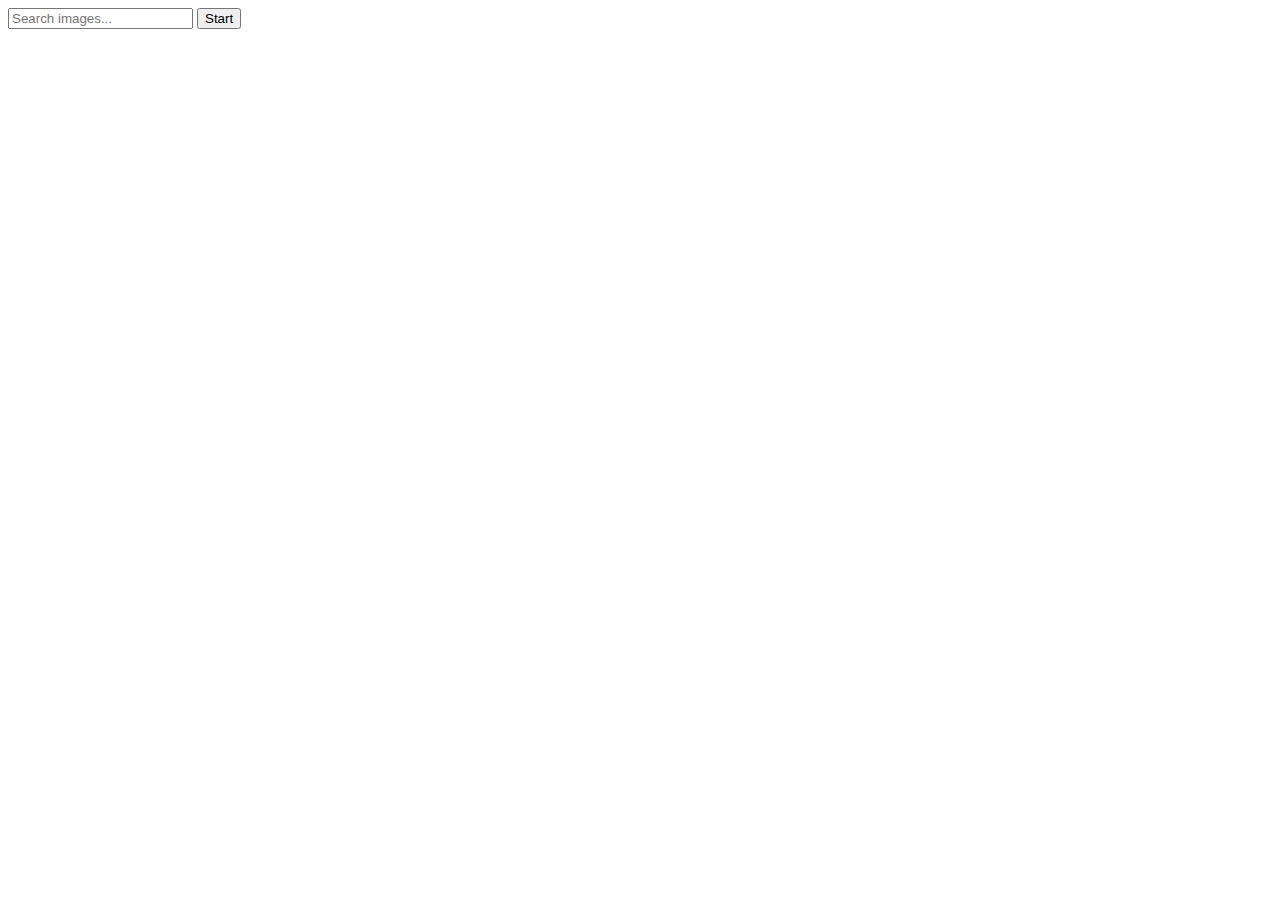
==== index.html @ b7187a55 "Deploying to gh-pages from @ doranvlad/goit-js-hw-12@3a98966b8d9474fdaaf31f9c3ea441543c901d95 🚀" ====
<!DOCTYPE html>
<html lang="en">
  <head>
    <meta charset="UTF-8" />
    <link rel="icon" type="image/svg+xml" href="/favicon.svg" />
    <meta name="viewport" content="width=device-width, initial-scale=1.0" />
    <link rel="preconnect" href="https://fonts.googleapis.com" />
    <link rel="preconnect" href="https://fonts.gstatic.com" crossorigin />
    <link
      href="https://fonts.googleapis.com/css2?family=Montserrat:ital,wght@0,100..900;1,100..900&display=swap"
      rel="stylesheet"
    />
    <title>Vanilla App Template</title>
    
    <script type="module" crossorigin src="/goit-js-hw-12/commonHelpers.js"></script>
    <link rel="modulepreload" crossorigin href="/goit-js-hw-12/assets/vendor-5b791d57.js">
    <link rel="stylesheet" href="/goit-js-hw-12/assets/vendor-cf6910df.css">
    <link rel="stylesheet" href="/goit-js-hw-12/assets/index-6035e0dd.css">
  </head>
  <body>
    <form class="form" autocomplete="off">
      <div class="wraper-input">
        <input
          type="text"
          name="search"
          id="search"
          placeholder="Search images..."
        />
        <button type="submit" class="btn" data-start>Start</button>
      </div>
    </form>
    <span class="loader"></span>
    <div class="container">
      <ul class="gallery"></ul>
    </div>

    
  </body>
</html>
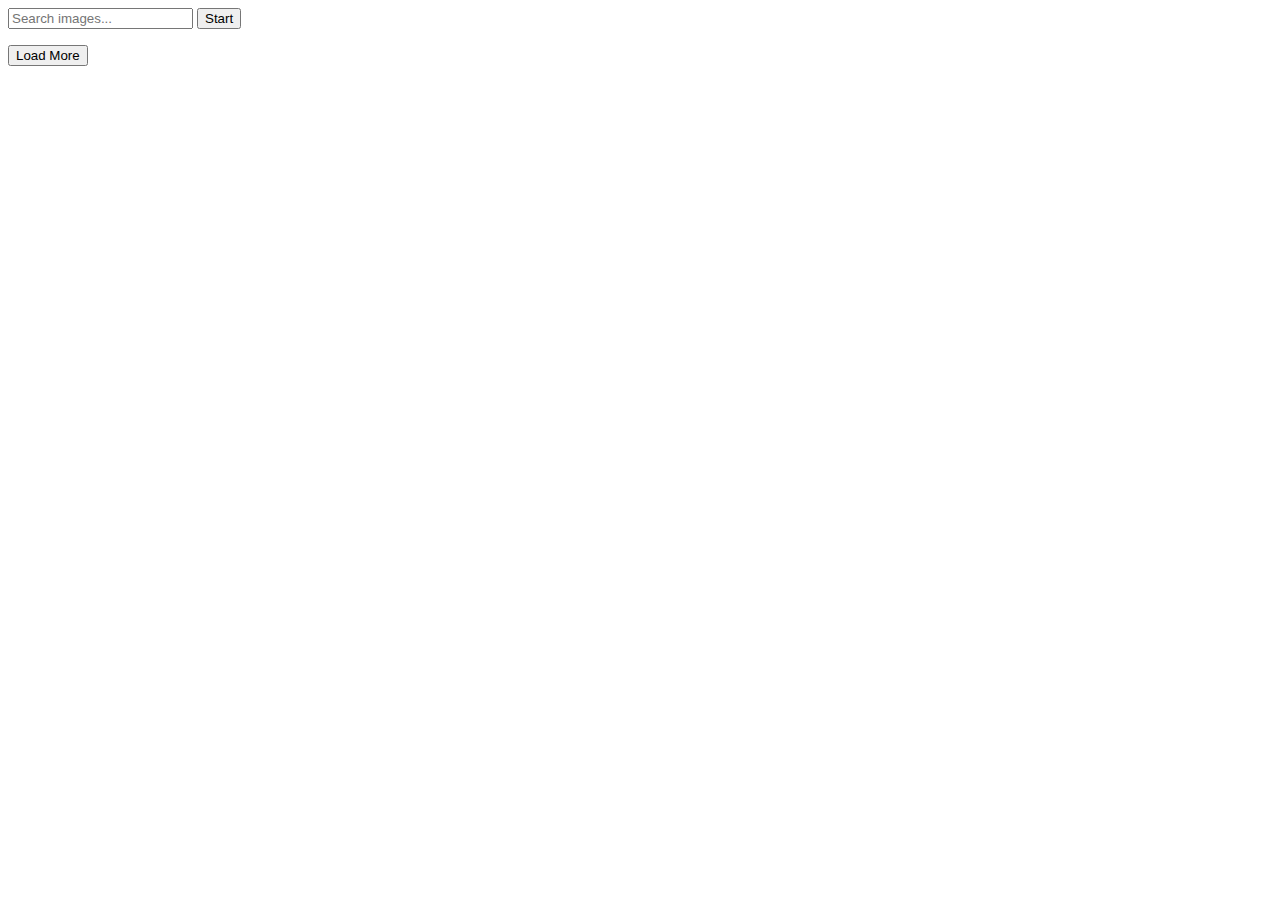
==== commit ab31f82e: "Deploying to gh-pages from @ doranvlad/goit-js-hw-12@89054bd890863b7cc9c9dd71e8be954679d9c4f4 🚀" ====
--- a/index.html
+++ b/index.html
@@ -13,9 +13,9 @@
     <title>Vanilla App Template</title>
     
     <script type="module" crossorigin src="/goit-js-hw-12/commonHelpers.js"></script>
-    <link rel="modulepreload" crossorigin href="/goit-js-hw-12/assets/vendor-5b791d57.js">
+    <link rel="modulepreload" crossorigin href="/goit-js-hw-12/assets/vendor-64b55ca9.js">
     <link rel="stylesheet" href="/goit-js-hw-12/assets/vendor-cf6910df.css">
-    <link rel="stylesheet" href="/goit-js-hw-12/assets/index-6035e0dd.css">
+    <link rel="stylesheet" href="/goit-js-hw-12/assets/index-b6d06c81.css">
   </head>
   <body>
     <form class="form" autocomplete="off">
@@ -29,11 +29,12 @@
         <button type="submit" class="btn" data-start>Start</button>
       </div>
     </form>
-    <span class="loader"></span>
+
     <div class="container">
       <ul class="gallery"></ul>
+      <span class="loader is-hidden"></span>
     </div>
-
+    <button class="js-load-more-btn is-hidden">Load More</button>
     
   </body>
 </html>
